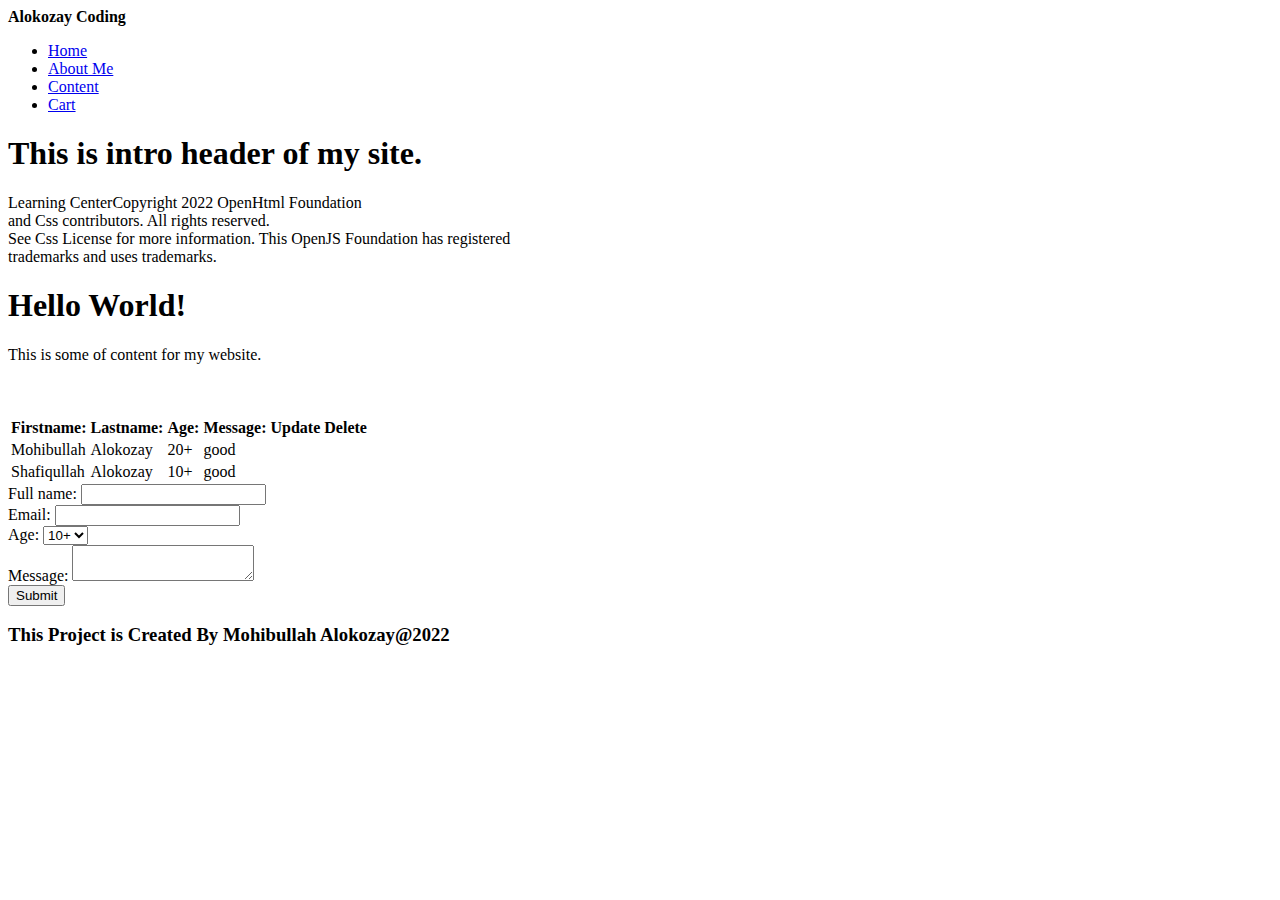
==== index.html @ cb39fdd9 "initialcommit" ====
<!DOCTYPE html>
<html lang="en">

<head>
    <meta charset="UTF-8">
    <meta http-equiv="X-UA-Compatible" content="IE=edge">
    <meta name="viewport" content="widtd=device-widtd, initial-scale=1.0">
    <link rel="shortcut icon" href="./image/1.jpg">
    <link rel="stylesheet" href="./css/style.css">
    <link rel="stylesheet" href="./css/font-awesome.min.css">
    <title>Library Project</title>
</head>

<body>
    <div class="container">
        <nav class="main-nav">
            <div class="nav-left">
                <b>Alokozay Coding</b>
            </div>
            <div class="nav-rigth">
                <ul>
                    <li><a href="#">Home</a></li>
                    <li><a href="about.html">About Me</a></li>
                    <li><a href="#">Content</a></li>
                    <li>
                        <a href="index.html"><span
                            class="fa fa-shopping-cart"></span>Cart</a>
                    </li>
                </ul>
            </div>
        </nav> 
        <section class="main-section">
            <h1>This is intro header of my site.</h1>
            <p>
                Learning CenterCopyright 2022 OpenHtml Foundation<br /> and Css contributors.
                All rights reserved.<br /> See Css License for more information.
                This OpenJS Foundation has registered<br /> trademarks and uses trademarks.
            </p>
        </section>
        <section>
            <div class="section-top">
                <h1>Hello World!</h1>
                <p>This is some of content for my website.</p>
            </div>

            <div class="section-bottom">
                <div class="section-img">
                    <img class="main-image" src="./image/2.jpg" alt="">
                    <img class="main-image" src="./image/3.jpg" alt="">
                    <img class="main-image" src="./image/5.jpg" alt="">
                    <img class="main-image" src="./image/6.jpg" alt="">
                    <img class="main-image" src="./image/7.jpg" alt="">
                </div>
                <div class="section-img">
                    <img class="main-image" src="./image/8.jpg" alt="">
                    <img class="main-image" src="./image/9.jpg" alt="">
                    <img class="main-image" src="./image/10.jpg" alt="">
                    <img class="main-image" src="./image/11.jpg" alt="">
                    <img class="main-image" src="./image/4.jpg" alt="">
                </div>
            </div>

            <div class="section-table">
                <table>
                    <tr>
                        <th>Firstname: </th>
                        <th>Lastname: </th>
                        <th>Age: </th>
                        <th>Message: </th>
                        <th>Update</th>
                        <th>Delete</th>
                    </tr>
                    <tr>
                        <td>Mohibullah</td>
                        <td>Alokozay</td>
                        <td>20+</td>
                        <td>good</td>
                        <td><a href="index.html"><b><span class="fa fa-edit"></span></b></a></td>
                        <td><a href="index.html"><b><span class="fa fa-trash-o"></span></b></span></a></td>
                    </tr>
                    <tr>
                        <td>Shafiqullah</td>
                        <td>Alokozay</td>
                        <td>10+</td>
                        <td>good</td>
                        <td><a href="index.html"><b><span class="fa fa-edit"></span></b></a></td>
                        <td><a href="index.html"><b><span class="fa fa-trash-o"></span></b></span></a></td>
                    </tr>
                </table>
            </div>

            <div class="section-form">
                <form class="form-content">
                    <div class="content">
                        <label>Full name:</label>
                        <input class="content-item" required type="text" name="name">
                    </div>
                    <div class="content">
                        <label>Email:</label>
                        <input class="content-item" required type="email" name="email">
                    </div>
                    <div class="content">
                        <label>Age:</label>
                        <select class="content-item" required>
                            <option>10+</option>
                            <option>20+</option>
                            <option>40+</option>
                        </select>
                    </div>
                    <div class="content">
                        <label style="height: 50px;">Message:</label>
                        <textarea class="content-item"></textarea>
                    </div>
                    <button class="content content-button">Submit</button>
                </form>
            </div>
        </section>
        <footer class="main-footer">
            <div class="footer-top">
                <h3>This Project is Created By Mohibullah Alokozay@2022</h3>
            </div>
            <div class="footer-bottom">
                <div class="icons">
                    <i class="fa fa-facebook-square facebook"></i>
                    <i class="fa fa-instagram instagram"></i>
                    <i class="fa fa-twitter twitter"></i>
                    <i class="fa fa-youtube-play youtube"></i>
                    <i class="fa fa-github-square github"></i>
                </div>
            </div>
        </footer>
    </div>
</body>

</html>
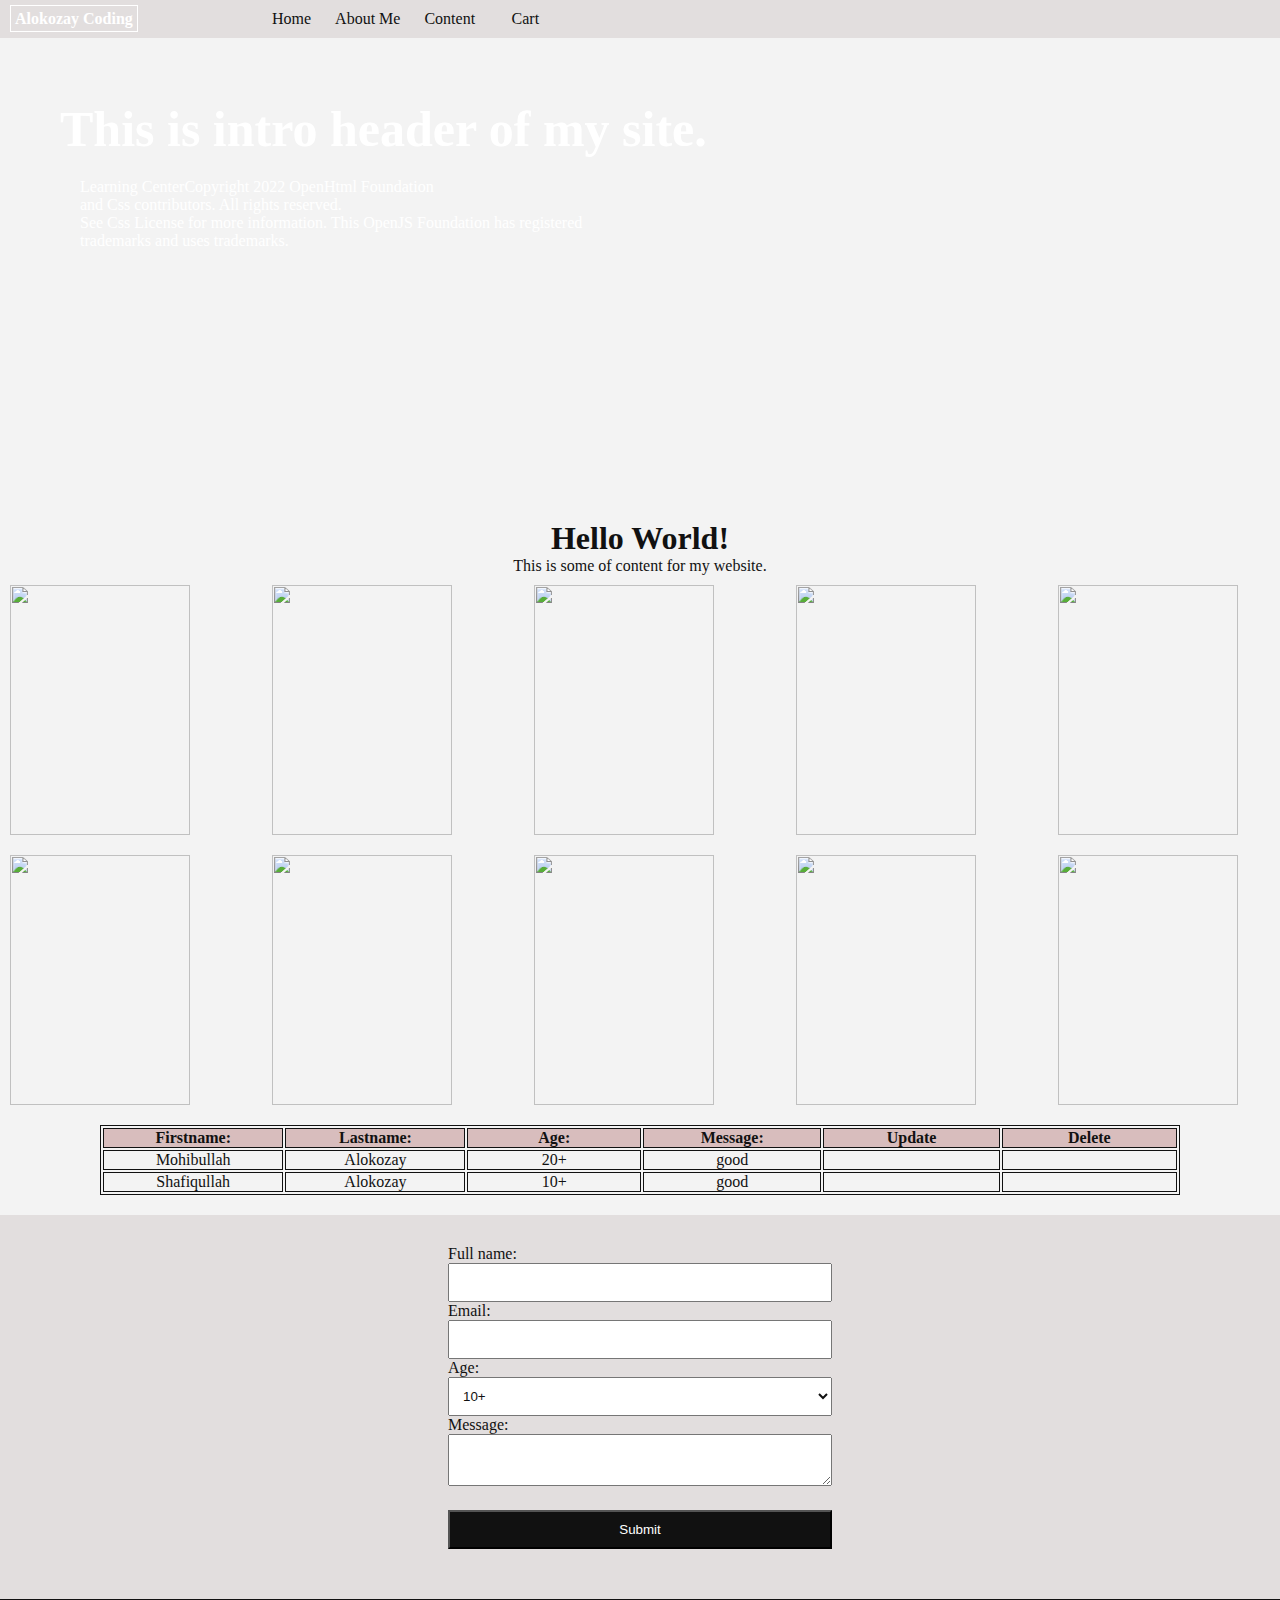
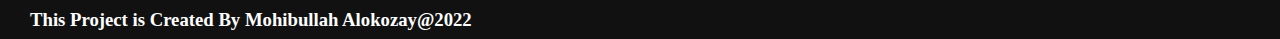
==== commit fe3409ee: "styling" ====
--- a/index.html
+++ b/index.html
@@ -6,8 +6,8 @@
     <meta http-equiv="X-UA-Compatible" content="IE=edge">
     <meta name="viewport" content="widtd=device-widtd, initial-scale=1.0">
     <link rel="shortcut icon" href="./image/1.jpg">
-    <link rel="stylesheet" href="./css/style.css">
-    <link rel="stylesheet" href="./css/font-awesome.min.css">
+    <link rel="stylesheet" href="./style.css">
+    <link rel="stylesheet" href="./font-awesome.min.css">
     <title>Library Project</title>
 </head>
 
--- a/style.css
+++ b/style.css
@@ -0,0 +1,286 @@
+* {
+    margin: 0;
+    padding: 0;
+    box-sizing: border-box;
+    color: #111;
+}
+body {
+    background-color: #f3f3f3;
+    color: #111;
+}
+.container {
+    width: 100%;
+    min-height: 100vh;
+    box-sizing: border-box;
+    overflow: hidden;
+}
+/* nav style */
+.main-nav {
+    display: grid; 
+    grid-template-columns: 20%  80%;
+    background-color: #e2dede;
+    padding: 10px;
+    color: #111;
+    position: fixed;
+    top: 0;
+    width: 100%; 
+}
+.nav-left {
+    float: left;
+    width: 100%;
+}
+.nav-left b {
+    color: #fff; 
+    font-weight: bolder;
+    border: 1px solid #fff;
+    padding: 4px;
+}
+.nav-rigth {
+    float: right;
+    width: 100%;
+}
+.nav-rigth ul li {
+    display: inline;
+    list-style: none;
+    padding: 0 10px;
+}
+.nav-rigth ul li a {
+    text-decoration: none;
+    list-style-type: none;
+    color: #111;
+}
+
+/* section style */
+.main-section {
+    padding: 100px 60px;
+    margin: 0px;
+    background-image: url(../image/6.jpg);
+    background-size: cover;
+    background-repeat: no-repeat;
+    height: 500px;
+}
+.main-section h1 {
+    font-family: monotype corsiva;
+    font-size: 50px;
+    color: #fff;
+}
+.main-section p {
+    margin: 10px;
+    padding: 10px;
+    color: #fff;
+}
+.section-top h1 {
+    margin-top: 20px;
+    text-align: center;
+}
+.section-top {
+    text-align: center;
+}
+.section-bottom .section-img {
+    display: grid;
+    grid-template-columns: 20% 20% 20% 20% 20%;
+    grid-gap: 10px;
+    padding: 10px;
+}
+.section-img img{
+    width: 180px;
+    height: 250px;
+}
+.section-table{
+    width: 100%;
+    padding: 10px 100px;
+}
+table, th, td {
+    border: 1px solid #111;
+}
+th {
+    background-color: rgb(216, 189, 189);
+}
+th, td {
+    width: 200px;
+    text-align: center;
+}
+.section-form {
+    background-color: #e2dede;
+    width: 100%;
+    padding: 30px 0px;
+    margin-top: 10px;
+}
+.form-content {
+    margin: 0px 35%;
+}
+.content-item {
+    width: 100%;
+    padding: 10px;
+}
+.content-button {
+    width: 100%;
+    margin:20px 0px;
+    padding: 10px;
+    background-color: #111;
+    color: #fff;
+}
+/* footer style */
+.main-footer {
+    display: grid;
+    grid-template-columns: 70% 30%;
+    background-color: #111;
+    width: 100%;
+    height: 40px;
+    padding: 10px 30px;
+}
+.footer-top h3{
+    color: #fff;
+}
+.icons i{
+    color: #fff;
+    padding: 0px 10px;
+    cursor: pointer;
+}
+
+.facebook:hover
+{
+    color: #3a7ecc;
+}
+.instagram:hover
+{
+    color: #ff0080;
+}
+.twitter:hover
+{
+    color: #41a1d8;
+}
+.youtube:hover {
+    color: #ff0000;
+}
+.github:hover
+{
+    color: #857373;
+}
+@media only screen and (max-width:700px){
+    /* nav style for every pages */
+    .main-nav {
+        width: 100%;
+        background-color: #e2dede;
+        padding: 10px;
+        color: #fff;
+        background-color: #000;
+        position: fixed;
+        top: 0;
+    }
+    .nav-left {
+        width: 1000px;
+    }
+    .nav-rigth {
+        width: 1000px;
+        margin-top: 30px;
+        margin-left: -80px;
+        color: #fff;
+    }
+    .nav-rigth ul li {
+        display: block;
+        list-style: none;
+        padding: 0 10px;
+    }
+    .nav-rigth ul li a {
+        text-decoration: none;
+        list-style-type: none;
+        color: #fff;
+    }
+    .nav-rigth ul li a span {
+        color: #fff
+    };
+        /* section style for index.html pages */
+    .main-section {
+        background-image: url(../image/6.jpg);
+        background-size: cover;
+        background-repeat: no-repeat;
+        height: 500px;
+    }
+    .main-section h1 {
+        font-family: monotype corsiva;
+        font-size: 50px;
+        color: #fff;
+        font-weight: lighter;
+        margin: 30px;
+        margin-left: -20px;
+    }
+    .section-bottom .section-img {
+        width: 100%;
+        display: block;
+    } 
+    .section-img img{
+        width: 100%;
+        height: 400px;
+        padding-top: 15px;
+    } 
+    table{
+        width: 100%;
+        height: 100px;
+        margin-left: -40px;
+        text-align: center;
+        align-items: center;
+    }
+    tr, th, td {
+        width: 100%;
+        height: 10px;
+        text-align: center;
+        align-items: center;
+    }
+    .content {
+        width: 400px;
+        margin-left: -125px;
+        padding: 0;
+    }
+    .main-footer {
+        width: 100%;
+        height: 80px;
+    }
+    .footer-top{
+        color: #fff;
+        width: 1000px;
+    }
+    .footer-top h3 {
+        
+        font-weight: lighter;
+
+    }
+    .footer-bottom {
+        color: #fff;
+        width: 1000px;
+        margin-top: 40px;
+        margin-left: -180px;
+    } 
+    .footer-bottom .icons i {
+        align-items: center;
+        text-align: center;
+    }
+}
+/* section style in about.html */
+.section {
+    margin: 0;
+    padding: 0;
+}
+.section-h1 {
+    margin-top: 50px;
+    text-align: center;
+    font-family: monotype corsiva;
+    font-weight: bolder;
+    font-size: 50px;
+}
+.section img {
+    width: 100%;
+    height: 400px;
+}
+.section .para {
+    text-align: justify;
+    padding: 0 10px;
+    margin-top: 20px;
+    word-spacing: 3px;
+}
+.section .para::first-letter {
+    font-size: 30px;
+    margin-left: 20px;
+    color: #ff0000;
+    font-family: monotype corsiva;
+}